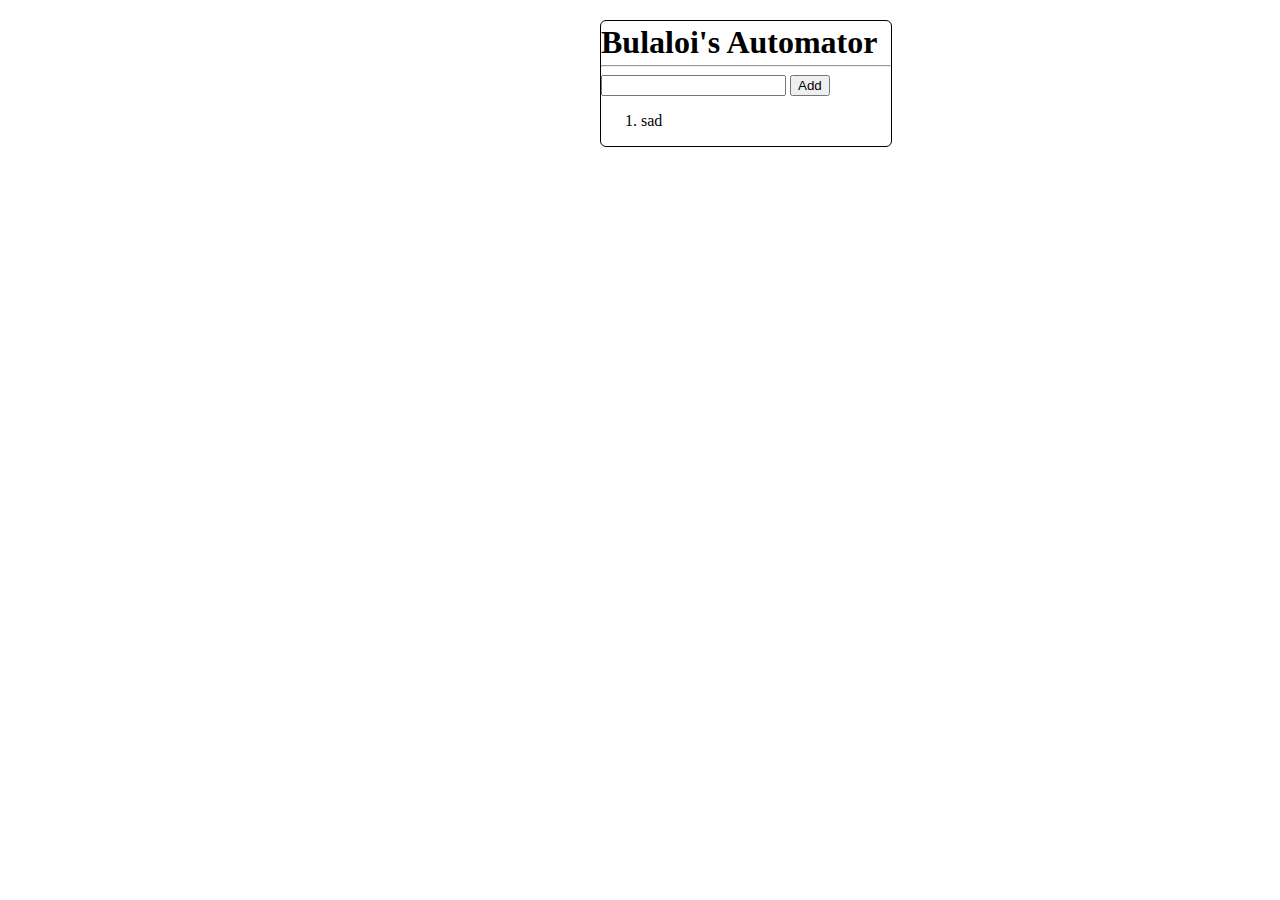
==== index.html @ 8a7c838e "Add files via upload" ====
<html lang="en">
<head>
    <link rel="stylesheet" href="style.css">
    <meta charset="UTF-8">
    <meta http-equiv="X-UA-Compatible" content="IE=edge">
    <meta name="viewport" content="width=device-width, initial-scale=1.0">
    <title>Bulaloi's Automation</title>
</head>
<body>
    <div class="container">
        <h1>Bulaloi's Automator</h1>
        <hr>
        <div class="form">
            <form onsubmit="return processForm()">
                <input type="text" id="name">
                <input type="submit" value="Add">
            </form>
        </div>
        <div class="URL's-Container">
            <ol>
                <li>sad</li>
            </ol>
        </div>
    </div>

    <script src="index.js"></script>
</body>
</html>
---- style.css ----
html,body {
    width: 100%;
    height: 100%;
    margin: 0px;
    padding: 0px;
    overflow-x: hidden;
    overflow-y: hidden;
}

.container {
    position: relative;
    top: 20px;
    border: solid thin;
    border-radius: 6px;
    width: 290px;
    justify-content: center;
    position: relative;
    left: 600px;
}

h1 {
    line-height: 1px;
}
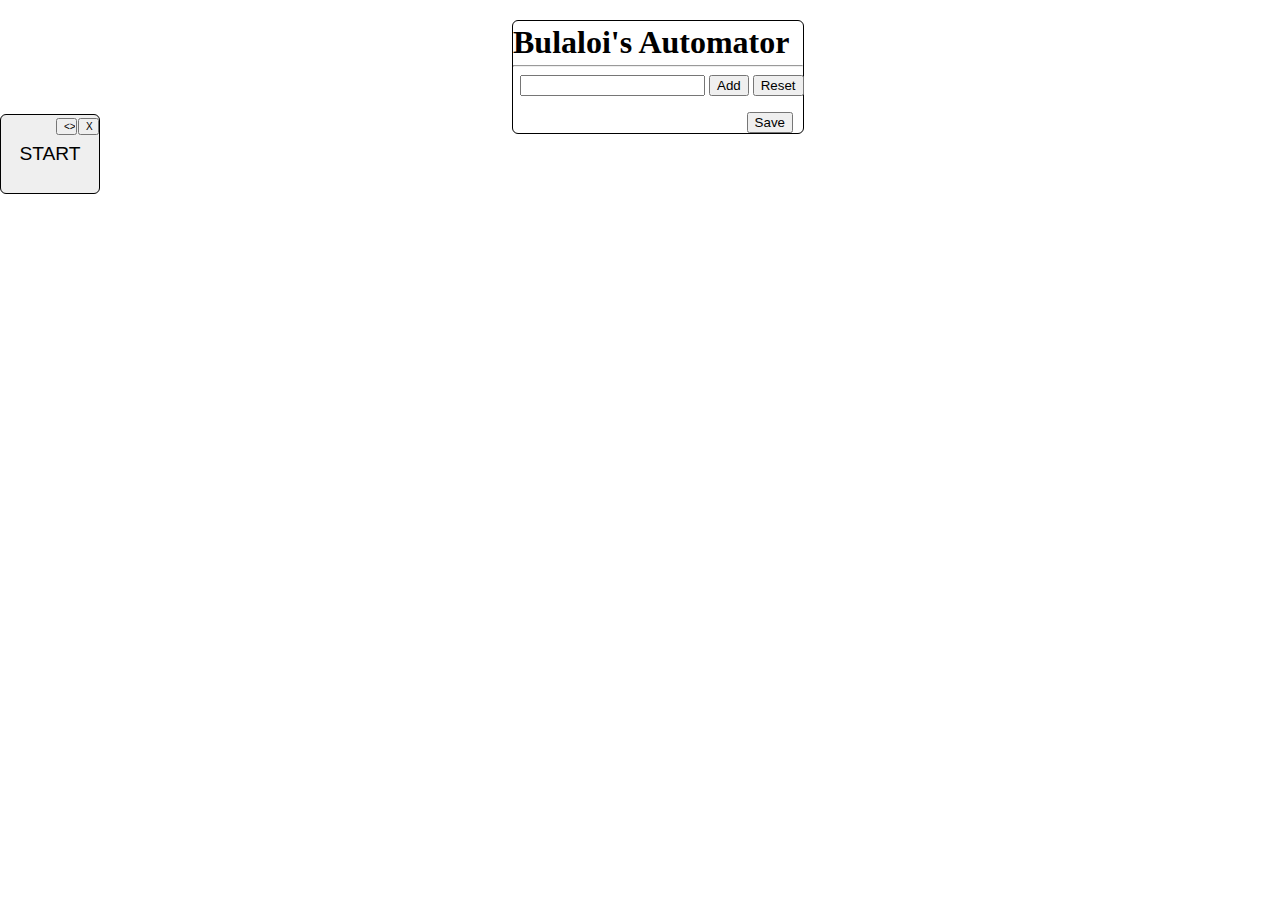
==== commit 5f3f3e3e: "Add files via upload" ====
--- a/index.html
+++ b/index.html
@@ -7,19 +7,33 @@
     <title>Bulaloi's Automation</title>
 </head>
 <body>
-    <div class="container">
+
+    <div id="container">
         <h1>Bulaloi's Automator</h1>
         <hr>
         <div class="form">
-            <form onsubmit="return processForm()">
+            <form onsubmit="processForm()">
                 <input type="text" id="name">
                 <input type="submit" value="Add">
+                <input id="reset_button" type="button" value="Reset" onclick="reset_URLS()">
             </form>
         </div>
-        <div class="URL's-Container">
-            <ol>
-                <li>sad</li>
+        <div class="URLs-Container">
+            <ol id="list">
             </ol>
+        </div>
+        <div id="save">
+            <button onclick="hide_setting_to_show_start_button()">Save</button>
+        </div>
+    </div>
+
+    <div id="start_button">
+        <button id="main_button" onclick="open_all_URL()">START</button>
+        
+        <div id="sub_buttons">
+            <input type="button" value="<>" id="setting_button" class="sub_buttons_real" onclick="setting_button()">
+            <input type="button" value="X" id="exit_button" class="sub_buttons_real" onclick="
+            (function () { document.getElementById('start_button').style.visibility = 'hidden'})()">
         </div>
     </div>
 
--- a/style.css
+++ b/style.css
@@ -7,7 +7,7 @@
     overflow-y: hidden;
 }
 
-.container {
+#container {
     position: relative;
     top: 20px;
     border: solid thin;
@@ -15,7 +15,50 @@
     width: 290px;
     justify-content: center;
     position: relative;
-    left: 600px;
+    left: 40%;
+    
+}
+
+#main_button {
+    width: 100px;
+    height: 80px;
+    border: solid thin;
+    border-radius: 6px;
+    font-size: larger;
+}
+
+#sub_buttons {
+    width: 1px;
+    position: relative;
+    bottom: 30px;
+    left: -51px;
+    display: inline;
+}
+
+#setting_button {
+    position: relative;
+    left: 3px;
+}
+
+.sub_buttons_real {
+    width: 21px;
+    font-size: 10px;
+}
+
+ol {
+    position: relative;
+    right: 17px;
+}
+
+form {
+    position: relative;
+    left: 7px;
+}
+
+#save {
+    text-align: right;
+    position: relative;
+    right: 10px;
 }
 
 h1 {
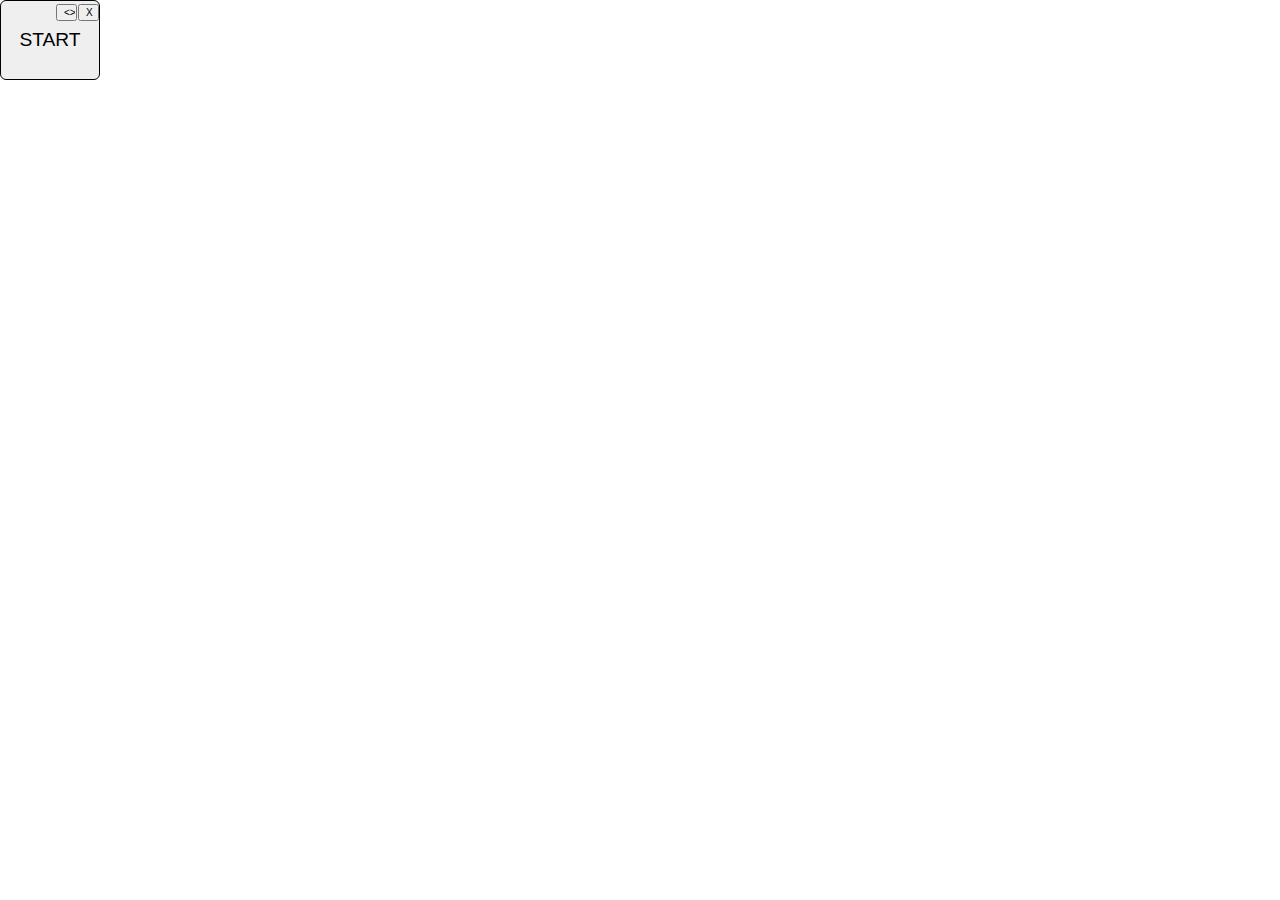
==== commit e2aee17c: "Add files via upload" ====
--- a/index.html
+++ b/index.html
@@ -1,3 +1,5 @@
+<!--I removed the onsubmit='processForm()' but it still becomes hidden when i press the submit-->
+
 <html lang="en">
 <head>
     <link rel="stylesheet" href="style.css">
@@ -12,7 +14,7 @@
         <h1>Bulaloi's Automator</h1>
         <hr>
         <div class="form">
-            <form onsubmit="processForm()">
+            <form onsubmit="processForm(event)">
                 <input type="text" id="name">
                 <input type="submit" value="Add">
                 <input id="reset_button" type="button" value="Reset" onclick="reset_URLS()">
--- a/style.css
+++ b/style.css
@@ -15,10 +15,13 @@
     width: 290px;
     justify-content: center;
     position: relative;
-    left: 40%;
-    
+    right: 10px;
+    float: right;
+    visibility: hidden;
 }
-
+#start_button {
+    visibility: visible;
+}
 #main_button {
     width: 100px;
     height: 80px;
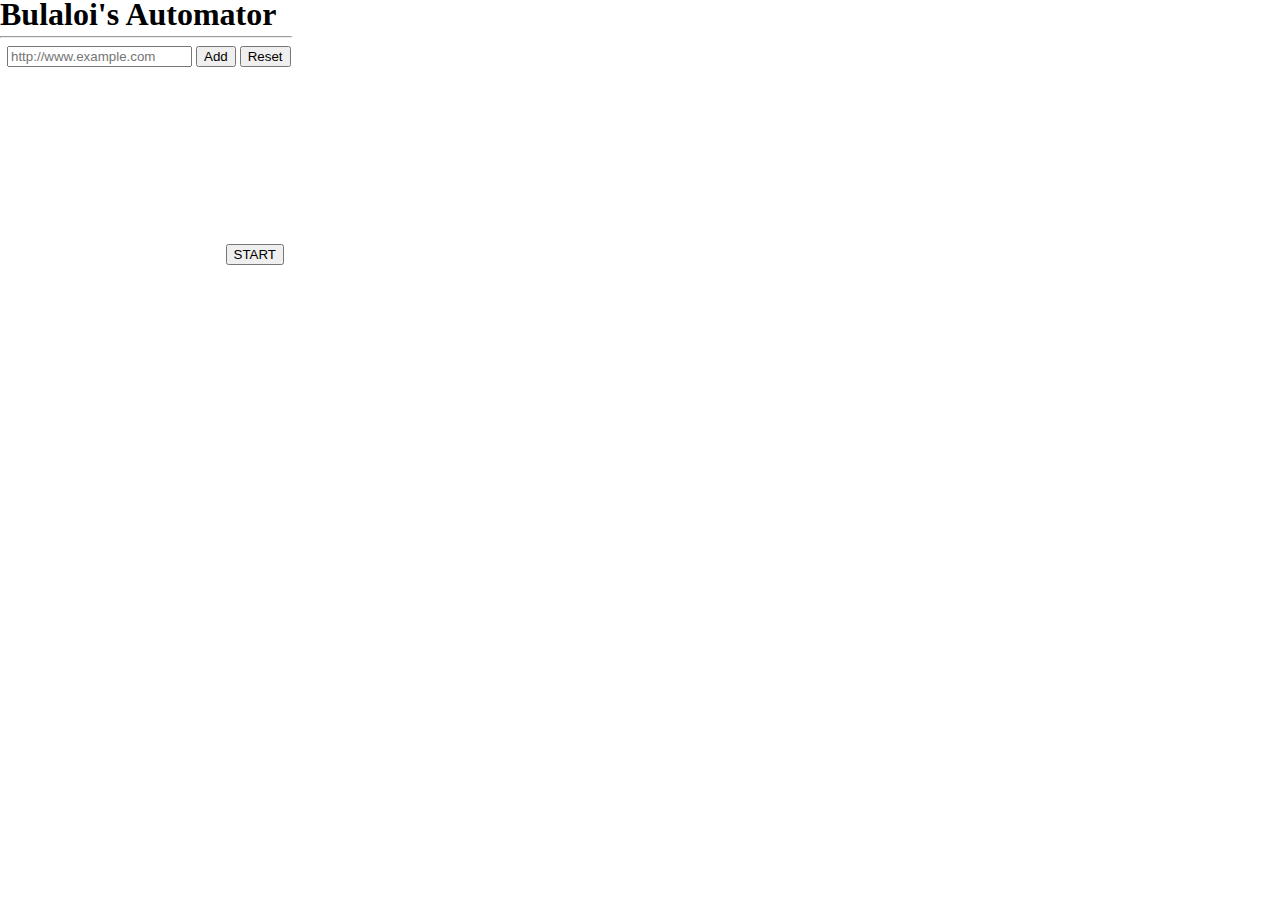
==== commit df68a22a: "Add files via upload" ====
--- a/index.html
+++ b/index.html
@@ -1,5 +1,3 @@
-<!--I removed the onsubmit='processForm()' but it still becomes hidden when i press the submit-->
-
 <html lang="en">
 <head>
     <link rel="stylesheet" href="style.css">
@@ -14,29 +12,17 @@
         <h1>Bulaloi's Automator</h1>
         <hr>
         <div class="form">
-            <form onsubmit="processForm(event)">
-                <input type="text" id="name">
+            <form>
+                <input type="text" id="name" placeholder="http://www.example.com">
                 <input type="submit" value="Add">
-                <input id="reset_button" type="button" value="Reset" onclick="reset_URLS()">
+                <input id="reset_button" type="button" value="Reset">
             </form>
         </div>
         <div class="URLs-Container">
             <ol id="list">
             </ol>
         </div>
-        <div id="save">
-            <button onclick="hide_setting_to_show_start_button()">Save</button>
-        </div>
-    </div>
-
-    <div id="start_button">
-        <button id="main_button" onclick="open_all_URL()">START</button>
-        
-        <div id="sub_buttons">
-            <input type="button" value="<>" id="setting_button" class="sub_buttons_real" onclick="setting_button()">
-            <input type="button" value="X" id="exit_button" class="sub_buttons_real" onclick="
-            (function () { document.getElementById('start_button').style.visibility = 'hidden'})()">
-        </div>
+        <button id="start">START</button>
     </div>
 
     <script src="index.js"></script>
--- a/style.css
+++ b/style.css
@@ -1,6 +1,6 @@
 html,body {
-    width: 100%;
-    height: 100%;
+    width: 292px;
+    height: 267.156px;
     margin: 0px;
     padding: 0px;
     overflow-x: hidden;
@@ -9,43 +9,10 @@
 
 #container {
     position: relative;
-    top: 20px;
-    border: solid thin;
-    border-radius: 6px;
-    width: 290px;
+    top: 14px;
+    width: 292px;
+    height: 267.156px;
     justify-content: center;
-    position: relative;
-    right: 10px;
-    float: right;
-    visibility: hidden;
-}
-#start_button {
-    visibility: visible;
-}
-#main_button {
-    width: 100px;
-    height: 80px;
-    border: solid thin;
-    border-radius: 6px;
-    font-size: larger;
-}
-
-#sub_buttons {
-    width: 1px;
-    position: relative;
-    bottom: 30px;
-    left: -51px;
-    display: inline;
-}
-
-#setting_button {
-    position: relative;
-    left: 3px;
-}
-
-.sub_buttons_real {
-    width: 21px;
-    font-size: 10px;
 }
 
 ol {
@@ -58,10 +25,11 @@
     left: 7px;
 }
 
-#save {
-    text-align: right;
-    position: relative;
-    right: 10px;
+#start {
+    float: right;
+    position: absolute;
+    top: 230px;
+    right: 8px;
 }
 
 h1 {
